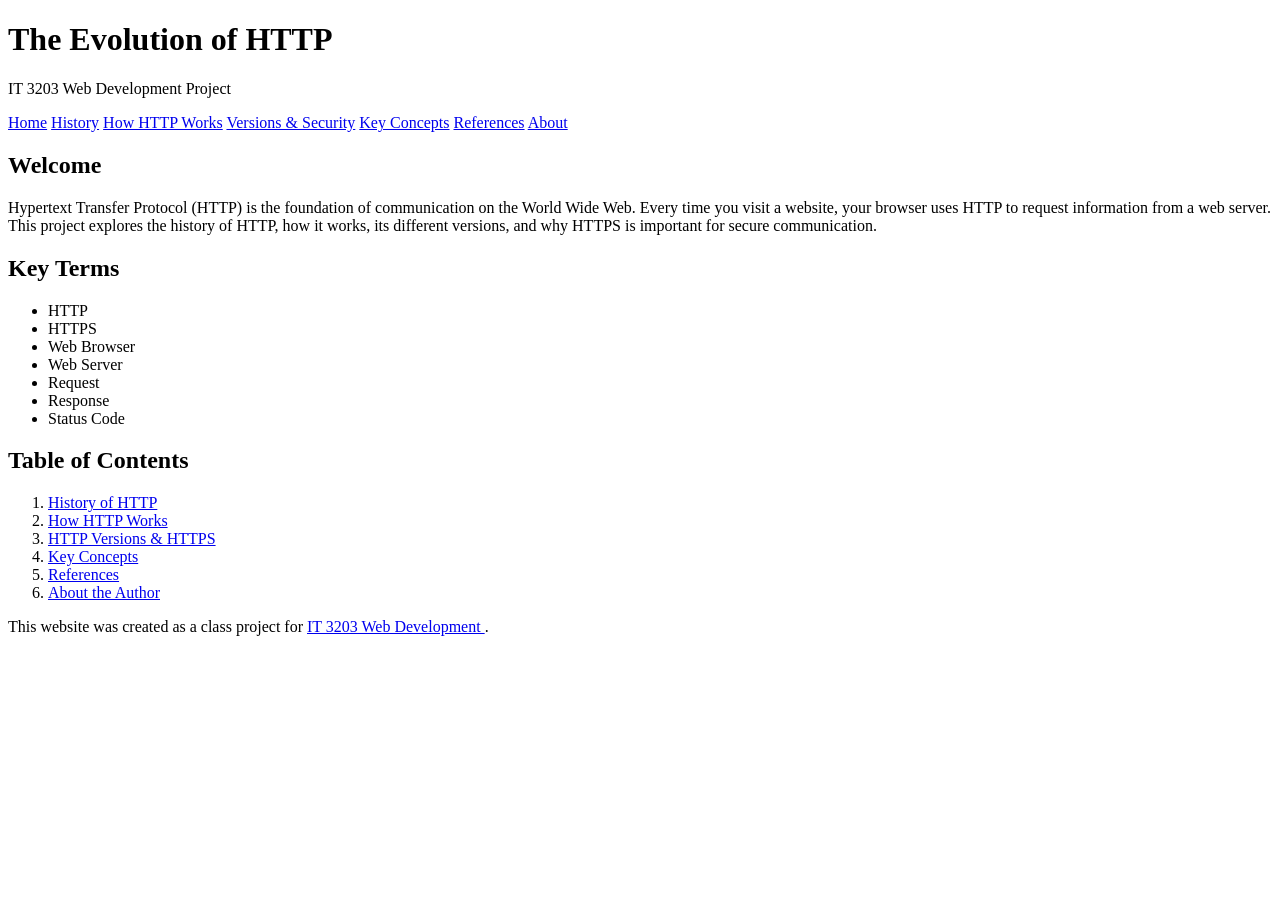
==== index.html @ 6ce31804 "Create index.html" ====
<!DOCTYPE html>
<html lang="en">
<head>
    <meta charset="UTF-8">
    <meta name="viewport" content="width=device-width, initial-scale=1.0">
    <title>The Evolution of HTTP</title>

    <!-- Link to the CSS file -->
    <link rel="stylesheet" href="style.css">
</head>

<body>

    <!-- Website Header -->
    <header>
        <h1>The Evolution of HTTP</h1>
        <p>IT 3203 Web Development Project</p>
    </header>

    <!-- Navigation Menu -->
    <nav>
        <a href="index.html">Home</a>
        <a href="history.html">History</a>
        <a href="how-it-works.html">How HTTP Works</a>
        <a href="versions-security.html">Versions & Security</a>
        <a href="key-concepts.html">Key Concepts</a>
        <a href="references.html">References</a>
        <a href="about.html">About</a>
    </nav>

    <!-- Main Content -->
    <main>

        <section>
            <h2>Welcome</h2>

            <p>
                Hypertext Transfer Protocol (HTTP) is the foundation of communication on the World Wide Web.
                Every time you visit a website, your browser uses HTTP to request information from a web server.
                This project explores the history of HTTP, how it works, its different versions, and why HTTPS
                is important for secure communication.
            </p>
        </section>

        <section>
            <h2>Key Terms</h2>

            <ul>
                <li>HTTP</li>
                <li>HTTPS</li>
                <li>Web Browser</li>
                <li>Web Server</li>
                <li>Request</li>
                <li>Response</li>
                <li>Status Code</li>
            </ul>
        </section>

        <section>
            <h2>Table of Contents</h2>

            <ol>
                <li><a href="history.html">History of HTTP</a></li>
                <li><a href="how-it-works.html">How HTTP Works</a></li>
                <li><a href="versions-security.html">HTTP Versions & HTTPS</a></li>
                <li><a href="key-concepts.html">Key Concepts</a></li>
                <li><a href="references.html">References</a></li>
                <li><a href="about.html">About the Author</a></li>
            </ol>
        </section>

    </main>

    <!-- Footer -->
    <footer>
        <p>
            This website was created as a class project for
            <a href="https://ksuweb.github.io/IT3203/" target="_blank">
                IT 3203 Web Development
            </a>.
        </p>
    </footer>

</body>
</html>
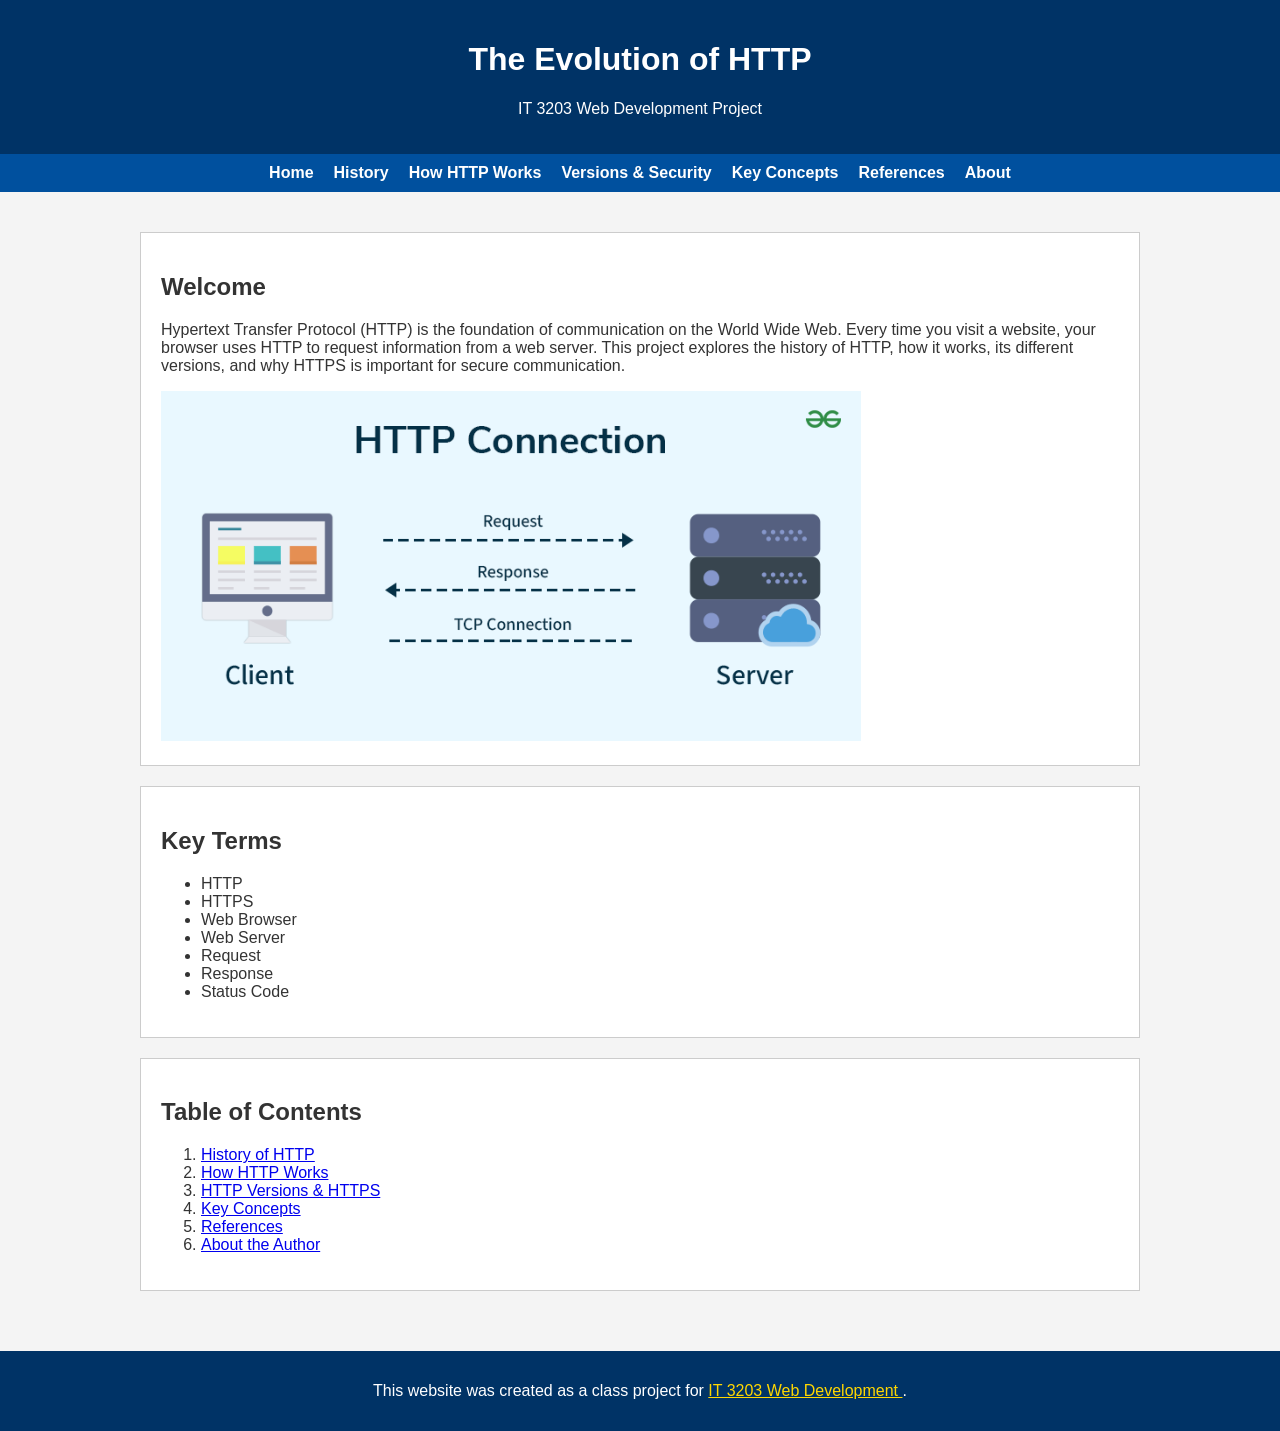
==== commit 971e3e76: "Update index.html" ====
--- a/index.html
+++ b/index.html
@@ -40,6 +40,10 @@
                 This project explores the history of HTTP, how it works, its different versions, and why HTTPS
                 is important for secure communication.
             </p>
+<img src="HTTP.gif"
+     alt="HTTP communication between a client and a server"
+     width="700">
+        
         </section>
 
         <section>
--- a/style.css
+++ b/style.css
@@ -0,0 +1,67 @@
+/* IT 3203 Project - Main Stylesheet */
+
+body {
+    font-family: Arial, Helvetica, sans-serif;
+    background-color: #f4f4f4;
+    color: #333;
+    margin: 0;
+    padding: 0;
+}
+
+/* Header */
+header {
+    background-color: #003366;
+    color: white;
+    text-align: center;
+    padding: 20px;
+}
+
+/* Navigation */
+nav {
+    display: flex;
+    justify-content: center;
+    background-color: #00509e;
+    padding: 10px;
+    gap: 20px;
+}
+
+nav a {
+    color: white;
+    text-decoration: none;
+    font-weight: bold;
+}
+
+nav a:hover {
+    color: yellow;
+}
+
+/* Main Content */
+main {
+    max-width: 1000px;
+    margin: 20px auto;
+    padding: 20px;
+}
+
+section {
+    background: white;
+    border: 1px solid #ccc;
+    padding: 20px;
+    margin-bottom: 20px;
+}
+
+/* Footer */
+footer {
+    background-color: #003366;
+    color: white;
+    text-align: center;
+    padding: 15px;
+    margin-top: 20px;
+}
+
+footer a {
+    color: #ffd700;
+}
+
+footer a:hover {
+    color: white;
+}
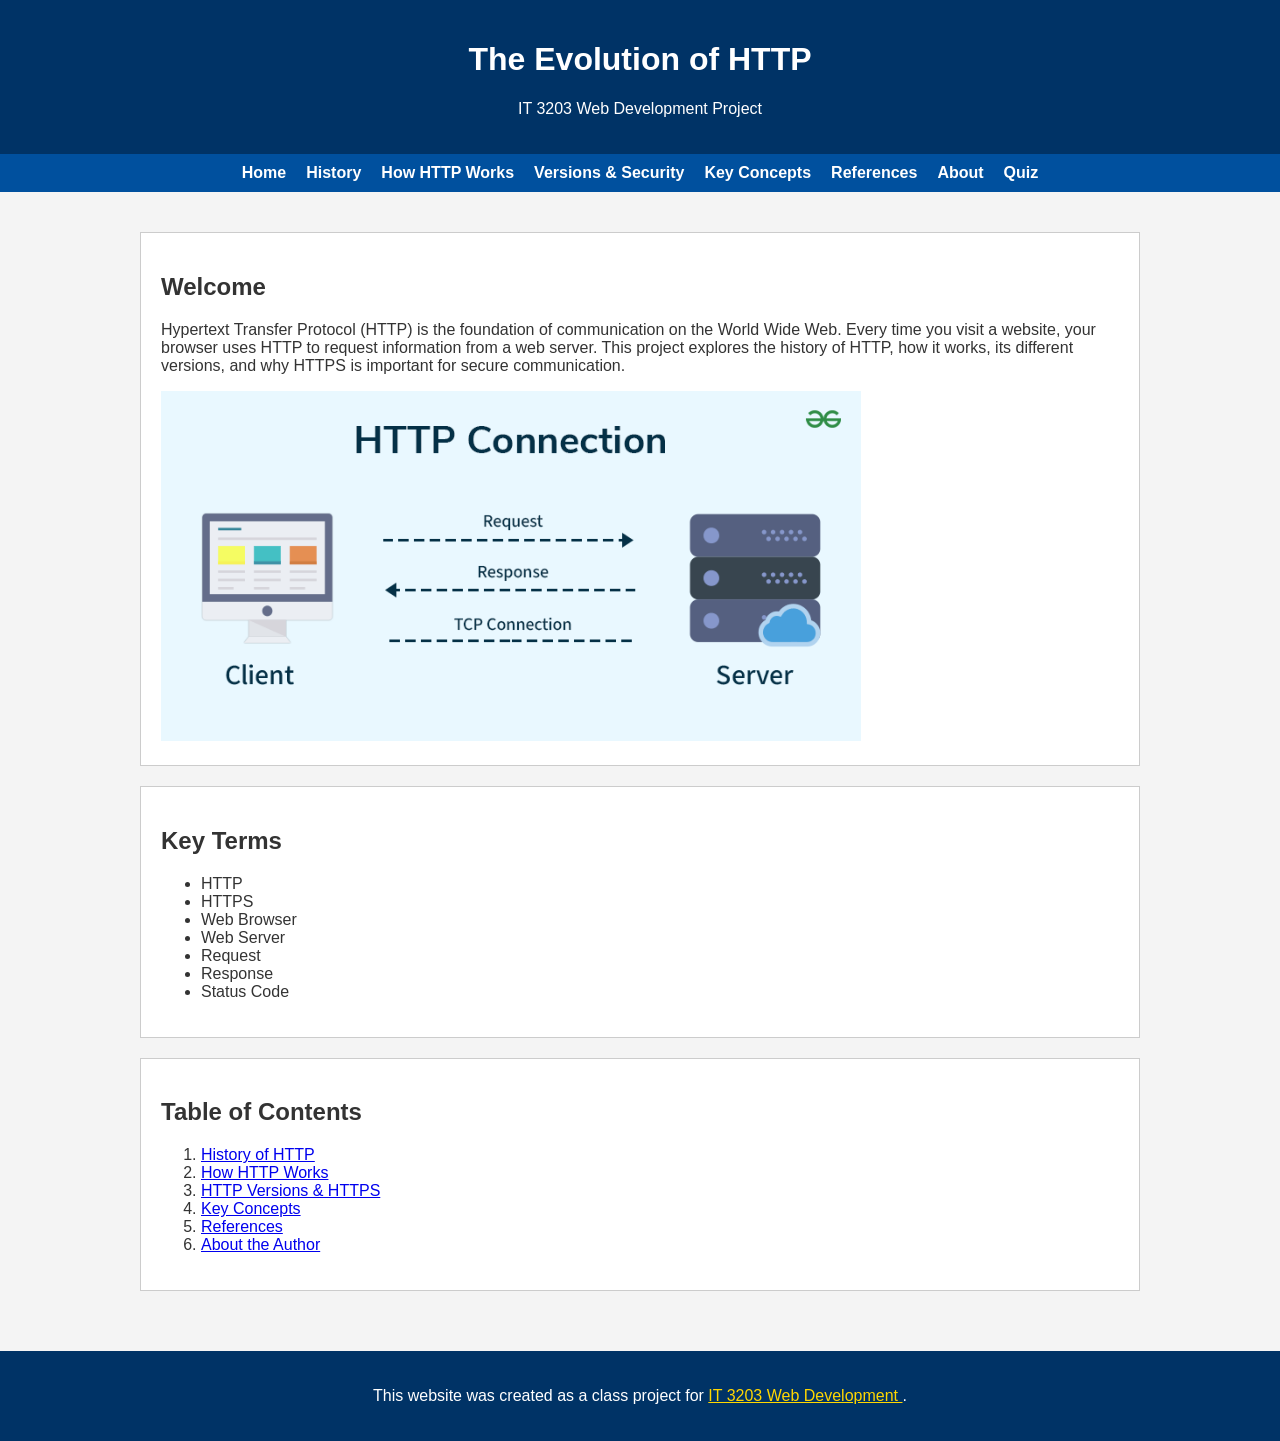
==== commit 9f0bf81b: "Update index.html" ====
--- a/index.html
+++ b/index.html
@@ -26,6 +26,7 @@
         <a href="key-concepts.html">Key Concepts</a>
         <a href="references.html">References</a>
         <a href="about.html">About</a>
+        <a href="quiz.html">Quiz</a>
     </nav>
 
     <!-- Main Content -->
--- a/style.css
+++ b/style.css
@@ -65,3 +65,166 @@
 footer a:hover {
     color: white;
 }
+/* Keeps the footer at the bottom of short pages */
+html,
+body {
+    height: 100%;
+}
+
+body {
+    min-height: 100vh;
+    margin: 0;
+    display: flex;
+    flex-direction: column;
+}
+
+main {
+    flex: 1;
+}
+
+footer {
+    width: 100%;
+    margin-top: auto;
+    padding: 20px;
+    text-align: center;
+    box-sizing: border-box;
+}
+
+/* Quiz page layout */
+.quiz-container {
+    width: 90%;
+    max-width: 900px;
+    margin: 30px auto;
+}
+
+.quiz-introduction {
+    margin-bottom: 25px;
+    padding: 25px;
+    background-color: #f4f7fa;
+    border-radius: 10px;
+}
+
+/* Styles each quiz question */
+.question-card {
+    margin-bottom: 25px;
+    padding: 25px;
+    background-color: #ffffff;
+    border: 1px solid #d9e0e7;
+    border-radius: 10px;
+    box-shadow: 0 3px 10px rgba(0, 0, 0, 0.08);
+}
+
+.question-card h3 {
+    margin-top: 0;
+}
+
+.question-card label {
+    display: block;
+    margin: 12px 0;
+    cursor: pointer;
+}
+
+.question-card input[type="text"] {
+    width: 100%;
+    max-width: 500px;
+    margin-top: 12px;
+    padding: 12px;
+    border: 1px solid #888888;
+    border-radius: 6px;
+    box-sizing: border-box;
+    font-size: 1rem;
+}
+
+.question-card input[type="radio"],
+.question-card input[type="checkbox"] {
+    margin-right: 8px;
+}
+
+/* Quiz buttons */
+.quiz-buttons {
+    display: flex;
+    gap: 15px;
+    margin: 25px 0;
+}
+
+.quiz-buttons button {
+    padding: 12px 22px;
+    border: none;
+    border-radius: 6px;
+    font-size: 1rem;
+    cursor: pointer;
+}
+
+.submit-button {
+    background-color: #1769aa;
+    color: white;
+}
+
+.submit-button:hover {
+    background-color: #0e4f82;
+}
+
+.reset-button {
+    background-color: #555555;
+    color: white;
+}
+
+.reset-button:hover {
+    background-color: #333333;
+}
+
+/* Individual question feedback */
+.question-result {
+    margin-top: 15px;
+    padding: 10px;
+    border-radius: 5px;
+    font-weight: bold;
+}
+
+.correct {
+    color: #146c2e;
+    background-color: #e8f6ec;
+    border-left: 5px solid #146c2e;
+}
+
+.incorrect {
+    color: #a61b1b;
+    background-color: #fdeaea;
+    border-left: 5px solid #a61b1b;
+}
+
+/* Overall quiz score */
+.quiz-results {
+    margin-top: 25px;
+    padding: 25px;
+    text-align: center;
+    background-color: #f4f7fa;
+    border-radius: 10px;
+}
+
+.pass-result {
+    color: #146c2e;
+    font-size: 1.8rem;
+    font-weight: bold;
+}
+
+.fail-result {
+    color: #a61b1b;
+    font-size: 1.8rem;
+    font-weight: bold;
+}
+
+/* Mobile quiz layout */
+@media screen and (max-width: 700px) {
+    .quiz-buttons {
+        flex-direction: column;
+    }
+
+    .quiz-buttons button {
+        width: 100%;
+    }
+
+    .question-card {
+        padding: 18px;
+    }
+}
